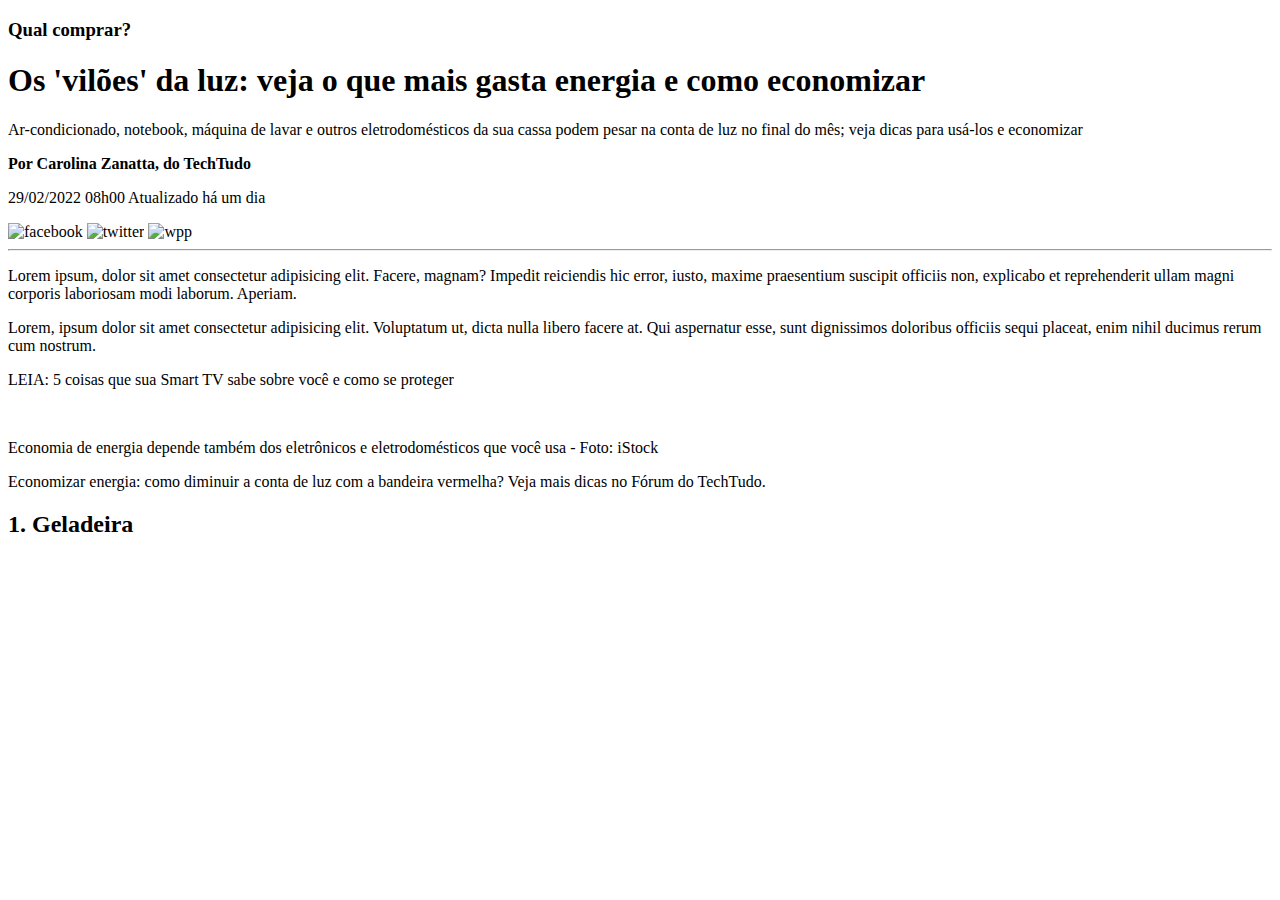
==== Projetos HTML.CSS/index.html @ 0d75eccf "construindo projeto html css 1" ====
<!DOCTYPE html>
<html lang="pt-br">
<head>
    <meta charset="UTF-8">
    <meta name="viewport" content="width=device-width, initial-scale=1.0">
    <title>Document</title>
</head>
<body>
    <div class="top-bar">
        <h3>
            Qual comprar?
        </h3>
    </div>
    <header>
        <h1>
            Os 'vilões' da luz: veja o que mais gasta energia e como economizar
        </h1>
        <div>
            <p>
                Ar-condicionado, notebook, máquina de lavar e outros eletrodomésticos da sua cassa podem pesar na conta de luz no final do mês; veja dicas para usá-los e economizar
            </p>
            <p>
                <strong>
                    Por Carolina Zanatta, do TechTudo
                </strong>
            </p>
            <p>
                29/02/2022 08h00 Atualizado há um dia
            </p>
        </div>
        <div class="imgs">
            <img src="https://upload.wikimedia.org/wikipedia/commons/thumb/c/cd/Facebook_logo_%28square%29.png/640px-Facebook_logo_%28square%29.png" alt="facebook" width="30px">
            <img src="https://turbologo.com/articles/wp-content/uploads/2019/07/twitter-bird-logo.png.webp" alt="twitter" width="40px">
            <img src="https://i.pinimg.com/736x/74/49/47/744947e5e2b6b9dd743d284aca6f6e27.jpg" alt="wpp" width="35px">
            <hr>
        </div>
        <div class="container">
            <main>
                <p>
                    Lorem ipsum, dolor sit amet consectetur adipisicing elit. Facere, magnam? Impedit reiciendis hic error, iusto, maxime praesentium suscipit officiis non, explicabo et reprehenderit ullam magni corporis laboriosam modi laborum. Aperiam.
                </p>
                <p>
                    Lorem, ipsum dolor sit amet consectetur adipisicing elit. Voluptatum ut, dicta nulla libero facere at. Qui aspernatur esse, sunt dignissimos doloribus officiis sequi placeat, enim nihil ducimus rerum cum nostrum.
                </p>
                <p>
                    LEIA:
                    <span id="smrtv">5 coisas que sua Smart TV sabe sobre você e como se proteger</span>
                </p>
                <img src="https://img.freepik.com/premium-photo/hand-touching-lightbulb-which-glowing-coins-stacking-with-increase-arrow-creative-thinking-idea-can-make-more-money-innovation-patent-concept_50039-3868.jpg?w=740" alt="" width="500px" id="light-bulb">
                <p>
                    Economia de energia depende também dos eletrônicos e eletrodomésticos que você usa - Foto: iStock 
                </p>
                <p>
                    <span id="save">
                        Economizar energia: como diminuir a conta de luz com a bandeira vermelha?
                    </span>
                    Veja mais dicas no Fórum do TechTudo.
                </p>
                <h2>1. Geladeira</h2>
            </main>
        </div>
    </header>
    <!-- top bar, header, container > content, footer -->
</body>
</html>
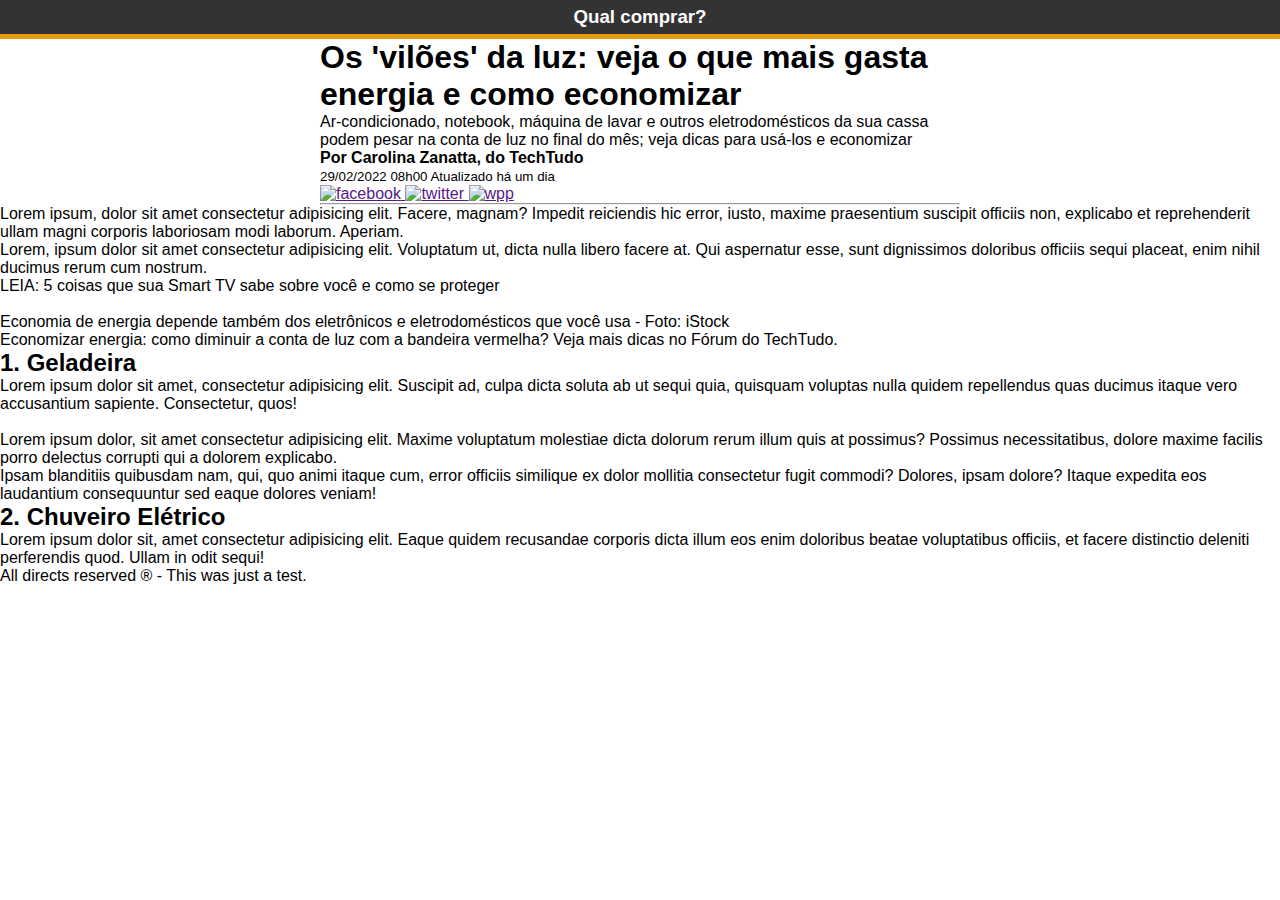
==== commit d62d716d: "mais um dia" ====
--- a/Projetos HTML.CSS/index.html
+++ b/Projetos HTML.CSS/index.html
@@ -4,6 +4,7 @@
     <meta charset="UTF-8">
     <meta name="viewport" content="width=device-width, initial-scale=1.0">
     <title>Document</title>
+    <link rel="stylesheet" href="style.css">
 </head>
 <body>
     <div class="top-bar">
@@ -24,16 +25,23 @@
                     Por Carolina Zanatta, do TechTudo
                 </strong>
             </p>
-            <p>
+            <small>
                 29/02/2022 08h00 Atualizado há um dia
-            </p>
+            </small>
         </div>
         <div class="imgs">
-            <img src="https://upload.wikimedia.org/wikipedia/commons/thumb/c/cd/Facebook_logo_%28square%29.png/640px-Facebook_logo_%28square%29.png" alt="facebook" width="30px">
-            <img src="https://turbologo.com/articles/wp-content/uploads/2019/07/twitter-bird-logo.png.webp" alt="twitter" width="40px">
-            <img src="https://i.pinimg.com/736x/74/49/47/744947e5e2b6b9dd743d284aca6f6e27.jpg" alt="wpp" width="35px">
+            <a href="">
+                <img src="https://upload.wikimedia.org/wikipedia/commons/thumb/c/cd/Facebook_logo_%28square%29.png/640px-Facebook_logo_%28square%29.png" alt="facebook" width="30px">
+            </a>
+            <a href="">
+                <img src="https://turbologo.com/articles/wp-content/uploads/2019/07/twitter-bird-logo.png.webp" alt="twitter" width="40px">
+            </a>
+            <a href="">
+                <img src="https://i.pinimg.com/736x/74/49/47/744947e5e2b6b9dd743d284aca6f6e27.jpg" alt="wpp" width="35px">
+            </a>
             <hr>
         </div>
+    </header>
         <div class="container">
             <main>
                 <p>
@@ -57,9 +65,26 @@
                     Veja mais dicas no Fórum do TechTudo.
                 </p>
                 <h2>1. Geladeira</h2>
+                <p>
+                    Lorem ipsum dolor sit amet, consectetur adipisicing elit. Suscipit ad, culpa dicta soluta ab ut sequi quia, quisquam voluptas nulla quidem repellendus quas ducimus itaque vero accusantium sapiente. Consectetur, quos!
+                </p>
+                <img src="https://compracerta.vtexassets.com/arquivos/ids/193612/Brastemp_Geladeira_BRM44HB_Imagem_3_4.jpg?v=636549178870830000" alt="" width="250px">
+                <p>Lorem ipsum dolor, sit amet consectetur adipisicing elit. Maxime voluptatum molestiae dicta dolorum rerum illum quis at possimus? Possimus necessitatibus, dolore maxime facilis porro delectus corrupti qui a dolorem explicabo.</p>
+                <p>Ipsam blanditiis quibusdam nam, qui, quo animi itaque cum, error officiis similique ex dolor mollitia consectetur fugit commodi? Dolores, ipsam dolore? Itaque expedita eos laudantium consequuntur sed eaque dolores veniam!</p>
+                <h2>
+                    2. Chuveiro Elétrico
+                </h2>
+                <p>
+                    Lorem ipsum dolor sit, amet consectetur adipisicing elit. Eaque quidem recusandae corporis dicta illum eos enim doloribus beatae voluptatibus officiis, et facere distinctio deleniti perferendis quod. Ullam in odit sequi!
+                </p>
             </main>
+            <footer>
+                <p>
+                    All directs reserved ® - This was just a test.
+                </p>
+            </footer>
         </div>
-    </header>
+    
     <!-- top bar, header, container > content, footer -->
 </body>
 </html>--- a/Projetos HTML.CSS/style.css
+++ b/Projetos HTML.CSS/style.css
@@ -0,0 +1,24 @@
+@charset "UTF-8";
+
+* {
+    margin: 0;
+    padding: 0;
+    box-sizing: border-box;
+    font-family: Arial, Helvetica, sans-serif;
+}
+
+.top-bar {
+    text-align: center;
+    background-color: #333333;
+    border-bottom: solid rgb(230, 155, 18) 5px;
+}
+
+.top-bar > h3 {
+    color: white;
+    padding: 6px 0;
+}
+
+header {
+    width: 40rem;
+    margin: auto;
+}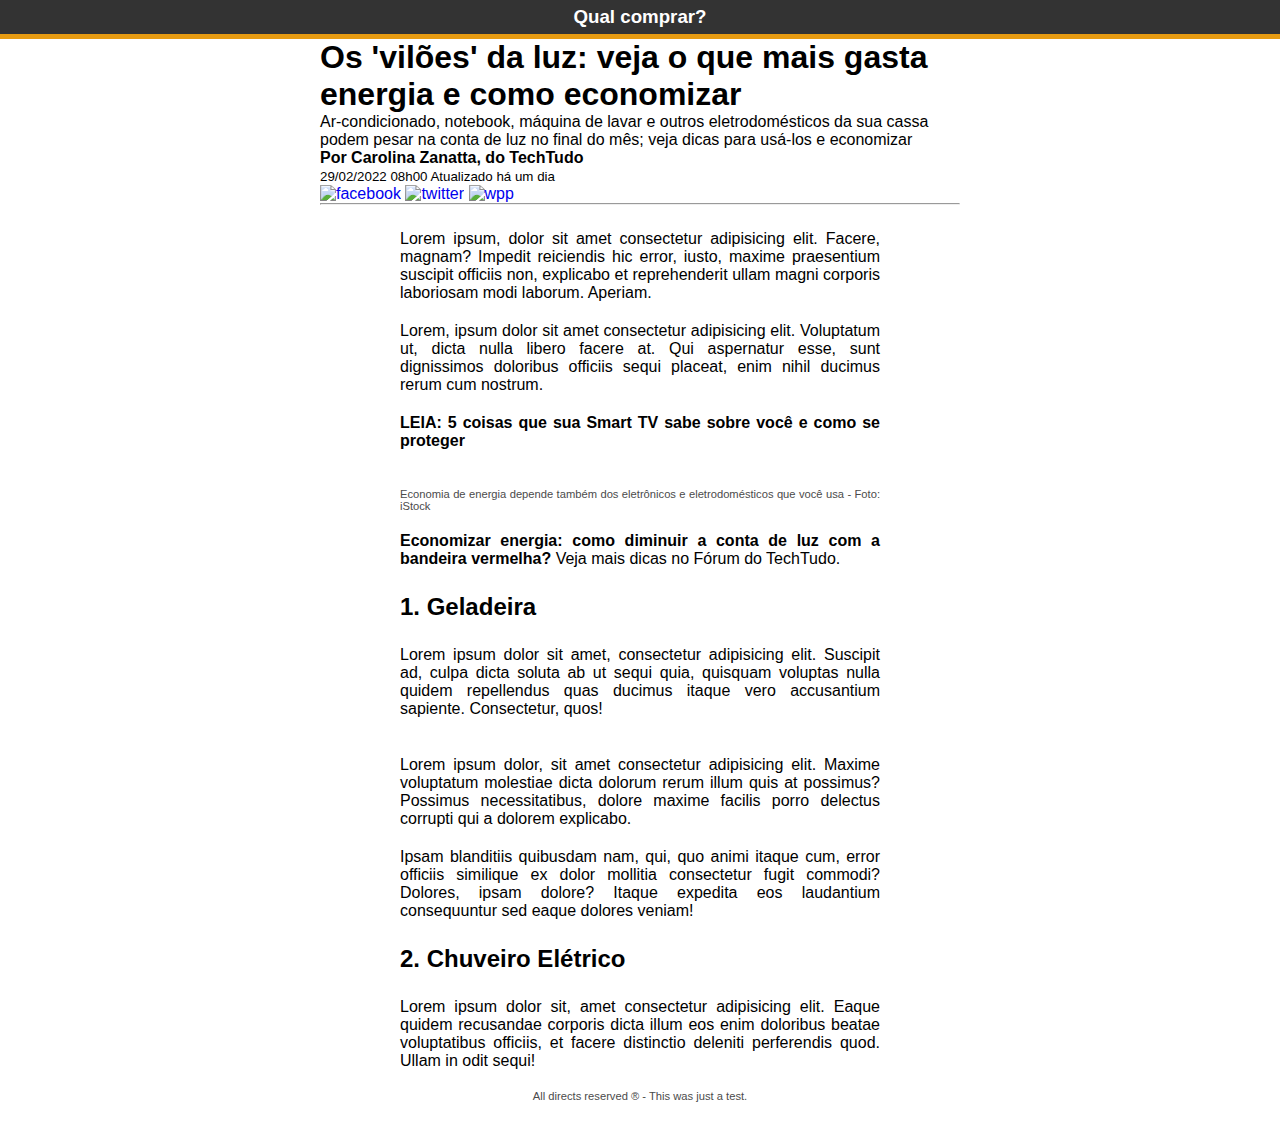
==== commit e8b6e739: "tudo até agora" ====
--- a/Projetos HTML.CSS/index.html
+++ b/Projetos HTML.CSS/index.html
@@ -30,13 +30,13 @@
             </small>
         </div>
         <div class="imgs">
-            <a href="">
+            <a href="#">
                 <img src="https://upload.wikimedia.org/wikipedia/commons/thumb/c/cd/Facebook_logo_%28square%29.png/640px-Facebook_logo_%28square%29.png" alt="facebook" width="30px">
             </a>
-            <a href="">
+            <a href="#">
                 <img src="https://turbologo.com/articles/wp-content/uploads/2019/07/twitter-bird-logo.png.webp" alt="twitter" width="40px">
             </a>
-            <a href="">
+            <a href="#">
                 <img src="https://i.pinimg.com/736x/74/49/47/744947e5e2b6b9dd743d284aca6f6e27.jpg" alt="wpp" width="35px">
             </a>
             <hr>
@@ -50,12 +50,12 @@
                 <p>
                     Lorem, ipsum dolor sit amet consectetur adipisicing elit. Voluptatum ut, dicta nulla libero facere at. Qui aspernatur esse, sunt dignissimos doloribus officiis sequi placeat, enim nihil ducimus rerum cum nostrum.
                 </p>
-                <p>
+                <p id="leia">
                     LEIA:
                     <span id="smrtv">5 coisas que sua Smart TV sabe sobre você e como se proteger</span>
                 </p>
                 <img src="https://img.freepik.com/premium-photo/hand-touching-lightbulb-which-glowing-coins-stacking-with-increase-arrow-creative-thinking-idea-can-make-more-money-innovation-patent-concept_50039-3868.jpg?w=740" alt="" width="500px" id="light-bulb">
-                <p>
+                <p id="mini">
                     Economia de energia depende também dos eletrônicos e eletrodomésticos que você usa - Foto: iStock 
                 </p>
                 <p>
--- a/Projetos HTML.CSS/style.css
+++ b/Projetos HTML.CSS/style.css
@@ -5,6 +5,10 @@
     padding: 0;
     box-sizing: border-box;
     font-family: Arial, Helvetica, sans-serif;
+}
+
+h2 {
+    padding: 15px 0;
 }
 
 .top-bar {
@@ -21,4 +25,45 @@
 header {
     width: 40rem;
     margin: auto;
-}+}
+
+
+a {
+    text-decoration: none;
+}
+
+.container {
+    padding: 15px 0;
+    width: 30rem;
+    margin: auto;
+}
+
+.container > main > p {
+    padding: 10px 0;
+    text-align: justify;
+}
+
+#leia {
+    font: normal bold 1rem arial;
+}
+
+.container img {
+    border-radius: 5px;
+    width: 30rem;
+}
+
+#mini {
+    font: normal lighter .7rem arial;
+    color: rgb(75, 75, 75);
+}
+
+#save {
+    font-weight: bold;
+}
+
+footer p {
+    font-size : .7rem;
+    text-align: center;
+    color: rgb(75, 75, 75);
+    padding: 10px 0;
+}
